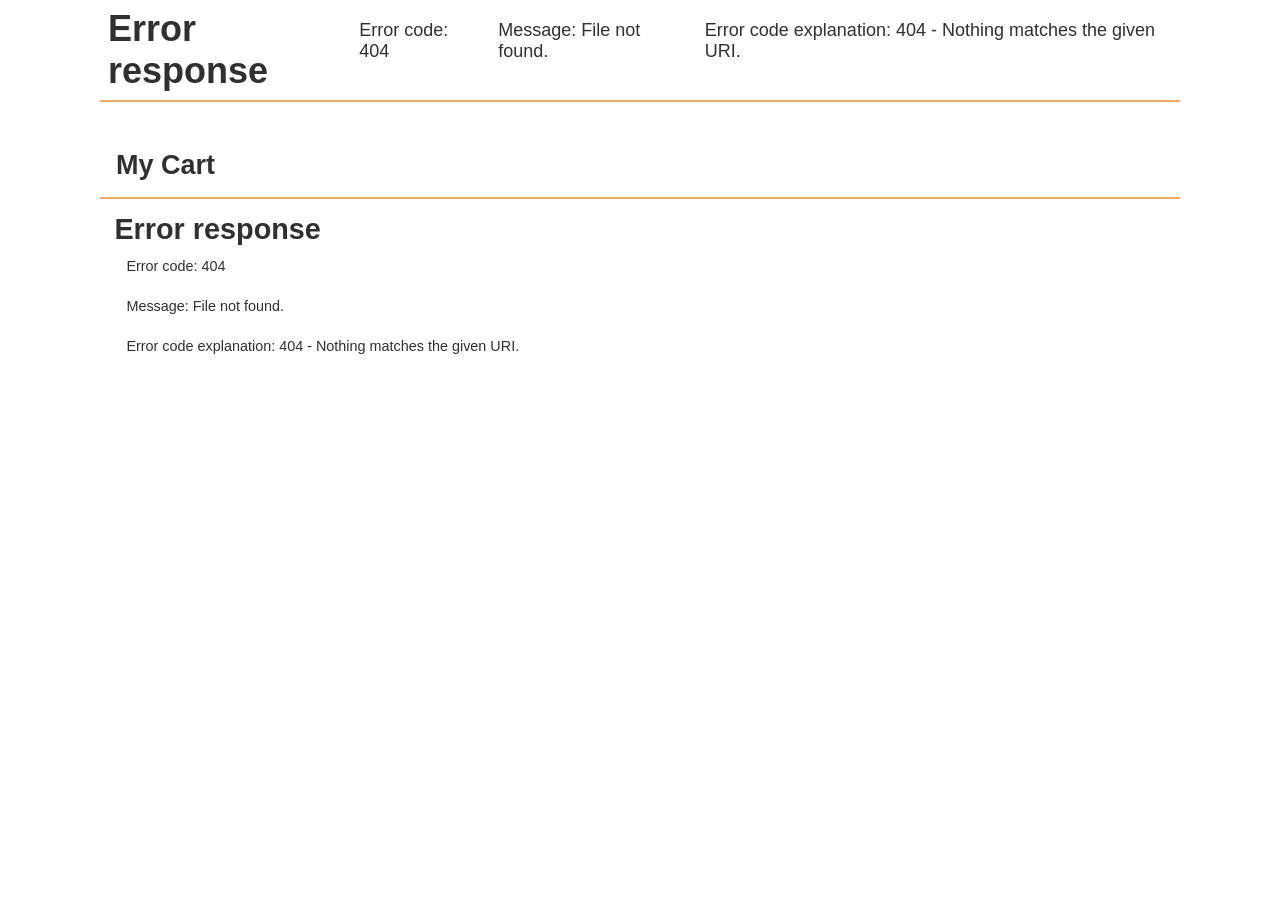
==== src/cart/index.html @ 46b427f2 "NEW REPO" ====
<!doctype html>

<html lang="en">
  <head>
    <meta charset="UTF-8" />

    <meta name="viewport" content="width=device-width, initial-scale=1.0" />

    <title>Sleep Outside | Cart</title>

    <link rel="stylesheet" href="../css/style.css" />
  </head>

  <body>
    <header id="main-header" class="divider"></header>
    <main class="divider">
      <section class="products">
        <h2>My Cart</h2>

        <ul class="product-list">
          <!-- <li class="cart-card divider">
            <a href="product_pages/marmot-ajax-3.html" class="cart-card__image">
              <img
                src="images/tents/marmot-ajax-tent-3-person-3-season-in-pale-pumpkin-terracotta~p~880rr_01~320.jpg"
                alt="Marmot Ajax tent"
              />
            </a>
            <a href="product_pages/marmot-ajax-3.html">
              <h2 class="card__name">Marmot Ajax Tent - 3-Person, 3-Season</h2>
            </a>
            <p class="cart-card__color">Pale Pumpkin/Terracotta</p>
            <p class="cart-card__quantity">qty: 1</p>
            <p class="cart-card__price">$199.99</p>
          </li>
          <li class="cart-card divider">
            <a href="product_pages/marmot-ajax-3.html" class="cart-card__image">
              <img
                src="images/tents/the-north-face-talus-tent-4-person-3-season-in-golden-oak-saffron-yellow~p~985rf_01~320.jpg"
                alt="Talus Tent - 4-Person, 3-Season"
              />
            </a>
            <a href="product_pages/marmot-ajax-3.html">
              <h2 class="card__name">
                The North Face Talus Tent - 4-Person, 3-Season
              </h2></a
            >
            <p class="cart-card__color">Golden Oak/Saffron Yellow</p>
            <p class="cart-card__quantity">qty: 1</p>
            <p class="cart-card__price">$199.99</p>
          </li> -->
        </ul>
      </section>
    </main>

    <footer id="main-footer"></footer>
    <script src="../js/cart.js" type="module"></script>
  </body>
</html>
---- src/css/style.css ----
:root {
  --font-body: Arial, Helvetica, sans-serif;
  --font-headline: Haettenschweiler, "Arial Narrow Bold", sans-serif;
  /* colors */
  --primary-color: #f0a868;
  --secondary-color: #525b0f;
  --tertiary-color: #8a470c;
  --light-grey: #d0d0d0;
  --dark-grey: #303030;

  /* sizes */
  --font-base: 18px;
  --small-font: 0.8em;
  --large-font: 1.2em;
}

* {
  margin: 0;
  padding: 0;
  box-sizing: border-box;
}

body {
  font-family: var(--font-body);
  font-size: var(--font-base);
  color: var(--dark-grey);
}

img {
  max-width: 100%;
}

header {
  display: flex;
  justify-content: space-between;
  padding: 0.5rem;
}

p {
  padding: 0.75rem;
}

.logo {
  line-height: 60px;
  width: 245px;
  overflow: hidden;
  display: flex;
  font-size: 30px;
  text-align: right;
  font-family: var(--font-headline);
}

.logo img {
  width: 60px;
  height: 60px;
}

.logo a {
  text-decoration: none;
  color: var(--font-body);
}

.hero {
  position: relative;
}

.hero .logo {
  position: absolute;
  left: calc(50% - 60px);
  bottom: -15px;
  background-color: white;
}

.logo--square {
  font-size: var(--small-font);
  width: 110px;
  height: 80px;

  flex-direction: column;
  align-items: flex-end;
  box-shadow: 1px 1px 4px var(--light-grey);
  justify-content: center;
  align-items: center;
  line-height: 1;
}

.logo--square img {
  width: 90px;
  height: 90px;
  margin-top: -1.3em;
}

.logo--square > div {
  margin-top: -1.7em;
}

/* utility classes */
.highlight {
  color: var(--tertiary-color);
}

button {
  padding: 0.5em 2em;
  background-color: var(--secondary-color);
  color: white;
  margin: auto;
  display: block;
  border: 0;
  font-size: var(--large-font);
  cursor: pointer;
}

.divider {
  border-bottom: 2px solid var(--primary-color);
}

/* End utility classes */

/* Cart icon styles */
.cart {
  padding-top: 1em;
  position: relative;
  text-align: center;
}

.cart svg {
  width: 25px;
}

.cart:hover svg {
  fill: gray;
}

/* End cart icon styles */

.mission {
  position: absolute;
  top: 1rem;
  left: 0;
  right: 0;
  line-height: 1.3;
  width: 100%;
  background-color: var(--dark-grey);
  color: var(--light-grey);
  opacity: 0.8;
}

.mission p {
  margin: 0 auto;
  width: 50%;
  text-align: center;
}

.products {
  margin-top: 2rem;
  padding: 1rem;
}

.product-list {
  display: flex;
  flex-flow: row wrap;
  list-style-type: none;
  justify-content: center;
}

.product-list a {
  text-decoration: none;
  color: var(--dark-grey);
}

/* Styles for product lists */
.product-card {
  flex: 1 1 45%;
  margin: 0.25em;
  padding: 0.5em;
  border: 1px solid var(--light-grey);
  max-width: 250px;
}

.product-card h2,
.product-card h3,
.product-card p {
  margin: 0.5em 0;
}

.card__brand {
  font-size: var(--small-font);
}

.card__name {
  font-size: 1em;
}

/* End product list card */

.product-detail {
  padding: 1em;
  max-width: 500px;
  margin: auto;
}

.product-detail img {
  width: 100%;
}

/* Start cart list card styles */
.cart-card {
  display: grid;
  grid-template-columns: 25% auto 15%;
  font-size: var(--small-font);
  /* max-height: 120px; */
  align-items: center;
  position: relative;
}

.cart-card__image {
  grid-row: 1/3;
  grid-column: 1;
}

.cart-card p {
  margin-top: 0;
}

.cart-card .card__name {
  grid-row: 1;
  grid-column: 2;
}

.cart-card__color {
  grid-row: 2;
  grid-column: 2;
}

.cart-card__quantity {
  grid-row: 1;
  grid-column: 3;
}

.cart-card__price {
  grid-row: 2;
  grid-column: 3;
}

.cart-card .btn-close {
  position: absolute;
  top: 0;
  right: 0;
  display: block;
  padding: 10px;
  cursor: pointer;
  color: red;
}

@media screen and (min-width: 500px) {
  body {
    max-width: 1080px;
    margin: auto;
  }

  .mission {
    font-size: 1.2em;
  }

  .cart-card {
    font-size: inherit;
    grid-template-columns: 150px auto 15%;
  }
}

footer {
  font-size: var(--small-font);
  padding: 1em;
}


.quantity-grid {
  display: grid;
  grid-template-columns: 1fr 50px 1fr;
  gap: 15px;
  text-align: center;
  align-items: center;
}

.quantity-grid>button {
  padding: 0;
  width: 35px;
  border-radius: 100%;
  font-size: 35px;
}

.quantity-grid>button:hover {
  background-color: #308013;

}  

.product-category {
  display: flex;
  justify-content: space-around;
  margin-top: 20px ;
}

.product-category > a img {
 width: 100px;
}

.product-category > a {
  display: flex;
  flex-direction: column;
  align-items: center;
  gap: 10px;
}

#pro-cat {
  text-transform: capitalize;
}
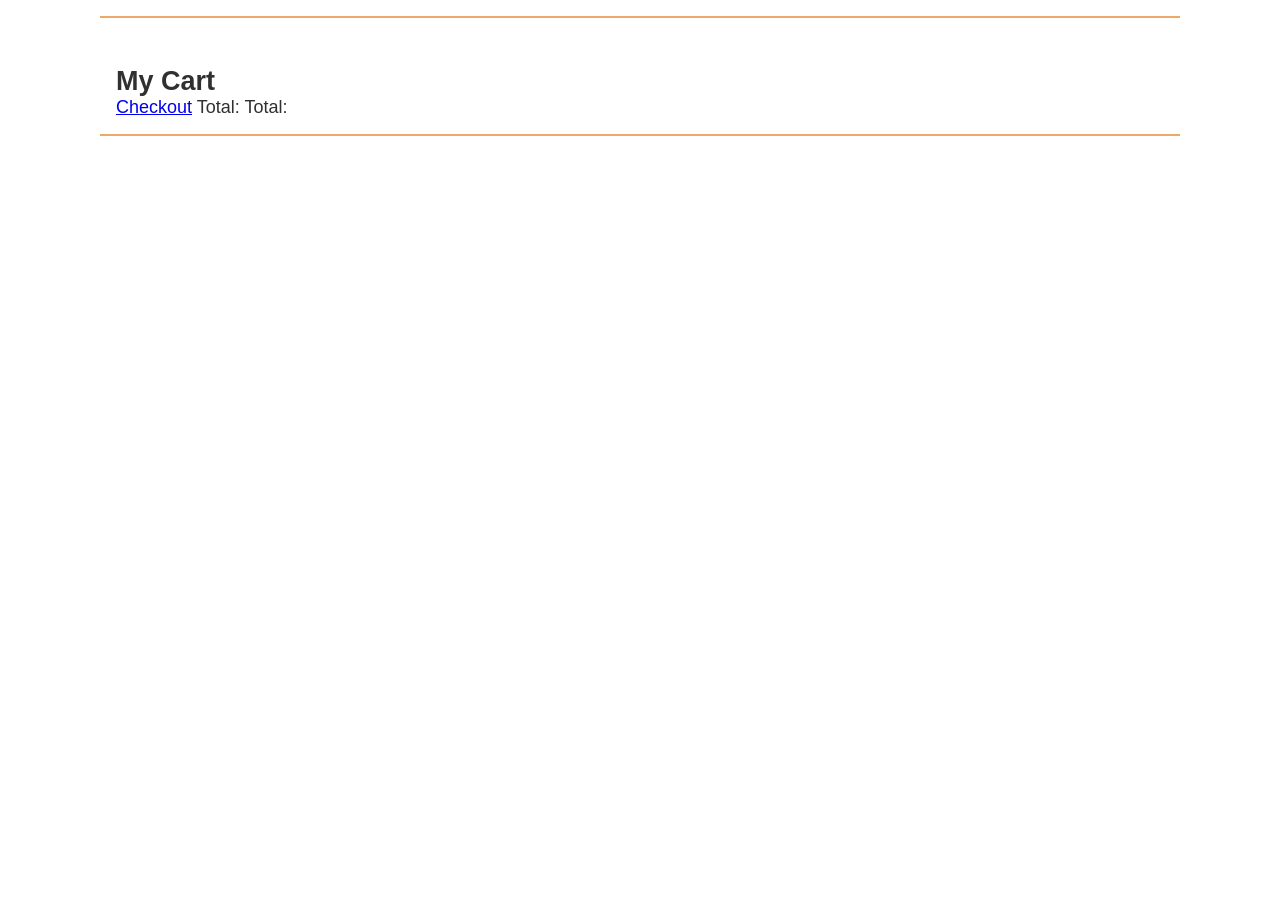
==== commit 49574e0f: "Week 4 update" ====
--- a/src/cart/index.html
+++ b/src/cart/index.html
@@ -1,58 +1,27 @@
-<!doctype html>
+<head>
+  <meta charset="UTF-8">
+  <meta name="viewport" content="width=device-width, initial-scale=1.0">
+  <title>Sleep Outside | Cart</title>
+  <link rel="stylesheet" href="../css/style.css">
+  <script src="../js/cart.js" type="module"></script>
+</head>
 
-<html lang="en">
-  <head>
-    <meta charset="UTF-8" />
+<body>
+  <header class="divider" id="main-header"></header>
 
-    <meta name="viewport" content="width=device-width, initial-scale=1.0" />
+  <main class="divider">
+    <section class="products">
+      <h2>My Cart</h2>
+      <ul class="product-list"></ul>
+      <div class="list-footer hide">
+        <a href="/checkout/">Checkout</a>
+        <span>Total:</span>
+        <span class="list-total">Total: </span>
+      </div>
+    </section>
+  </main>
 
-    <title>Sleep Outside | Cart</title>
+  <footer id="main-footer"></footer>
+</body>
 
-    <link rel="stylesheet" href="../css/style.css" />
-  </head>
-
-  <body>
-    <header id="main-header" class="divider"></header>
-    <main class="divider">
-      <section class="products">
-        <h2>My Cart</h2>
-
-        <ul class="product-list">
-          <!-- <li class="cart-card divider">
-            <a href="product_pages/marmot-ajax-3.html" class="cart-card__image">
-              <img
-                src="images/tents/marmot-ajax-tent-3-person-3-season-in-pale-pumpkin-terracotta~p~880rr_01~320.jpg"
-                alt="Marmot Ajax tent"
-              />
-            </a>
-            <a href="product_pages/marmot-ajax-3.html">
-              <h2 class="card__name">Marmot Ajax Tent - 3-Person, 3-Season</h2>
-            </a>
-            <p class="cart-card__color">Pale Pumpkin/Terracotta</p>
-            <p class="cart-card__quantity">qty: 1</p>
-            <p class="cart-card__price">$199.99</p>
-          </li>
-          <li class="cart-card divider">
-            <a href="product_pages/marmot-ajax-3.html" class="cart-card__image">
-              <img
-                src="images/tents/the-north-face-talus-tent-4-person-3-season-in-golden-oak-saffron-yellow~p~985rf_01~320.jpg"
-                alt="Talus Tent - 4-Person, 3-Season"
-              />
-            </a>
-            <a href="product_pages/marmot-ajax-3.html">
-              <h2 class="card__name">
-                The North Face Talus Tent - 4-Person, 3-Season
-              </h2></a
-            >
-            <p class="cart-card__color">Golden Oak/Saffron Yellow</p>
-            <p class="cart-card__quantity">qty: 1</p>
-            <p class="cart-card__price">$199.99</p>
-          </li> -->
-        </ul>
-      </section>
-    </main>
-
-    <footer id="main-footer"></footer>
-    <script src="../js/cart.js" type="module"></script>
-  </body>
-</html>
+</html>
